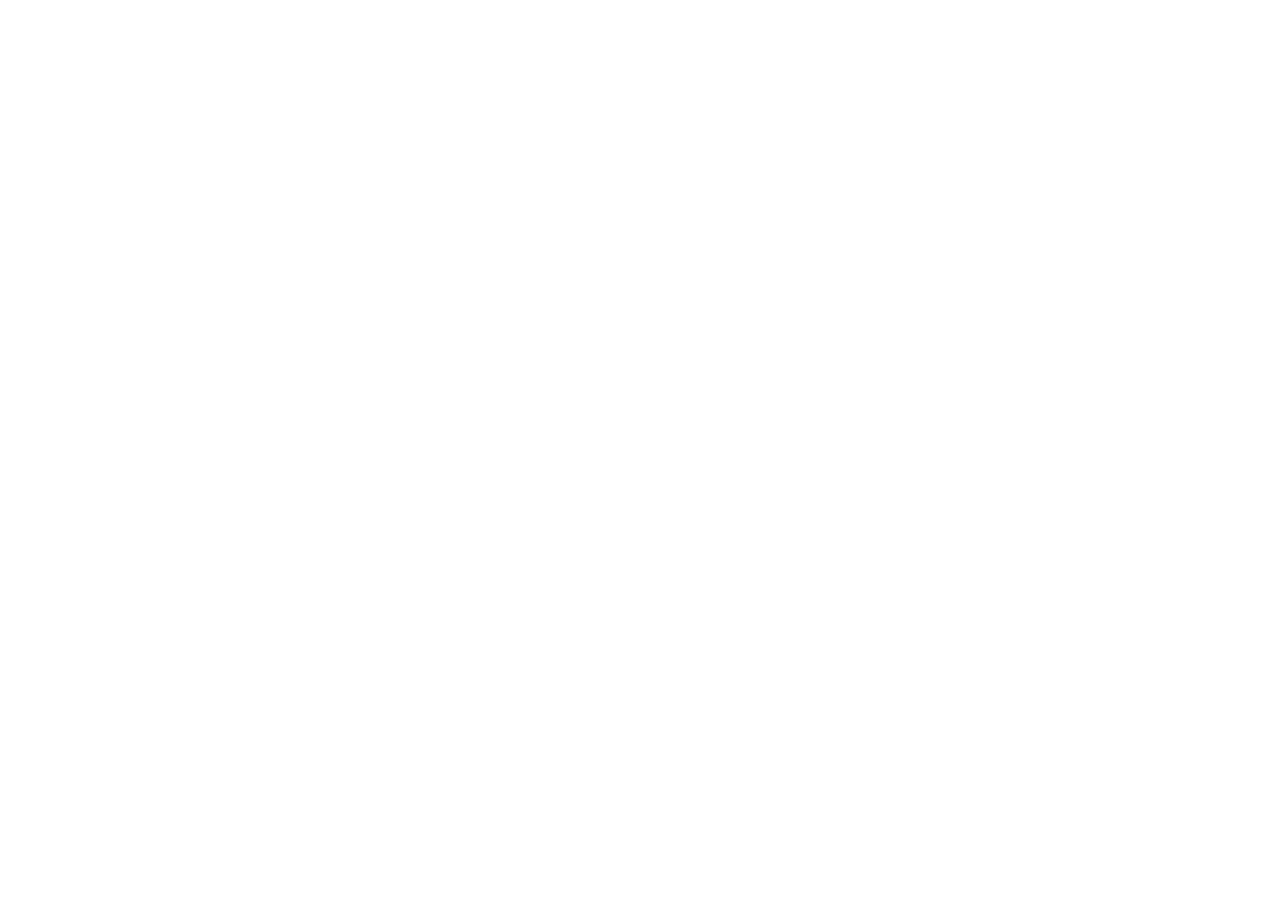
==== index.html @ 0353a4c0 "Add files via upload" ====
<!DOCTYPE html>
<html lang="en">
<head>
    <meta charset="UTF-8">
    <meta http-equiv="X-UA-Compatible" content="IE=edge">
    <link rel="icon" type="image/png" sizes="32x32" href="img/favicon-32x32.png">
    <meta name="desciption" content="Curso de desarrollo web con HTML, CSS y JavaScipt" />
    <meta name="viewport" content="width=device-width, initial-scale=1.0">
    <title>Trabajo 7</title>
    <link rel="stylesheet" href="css/style.css">
</head>
<body>
</body>
<script src="./js/ejercicios.js"></script>
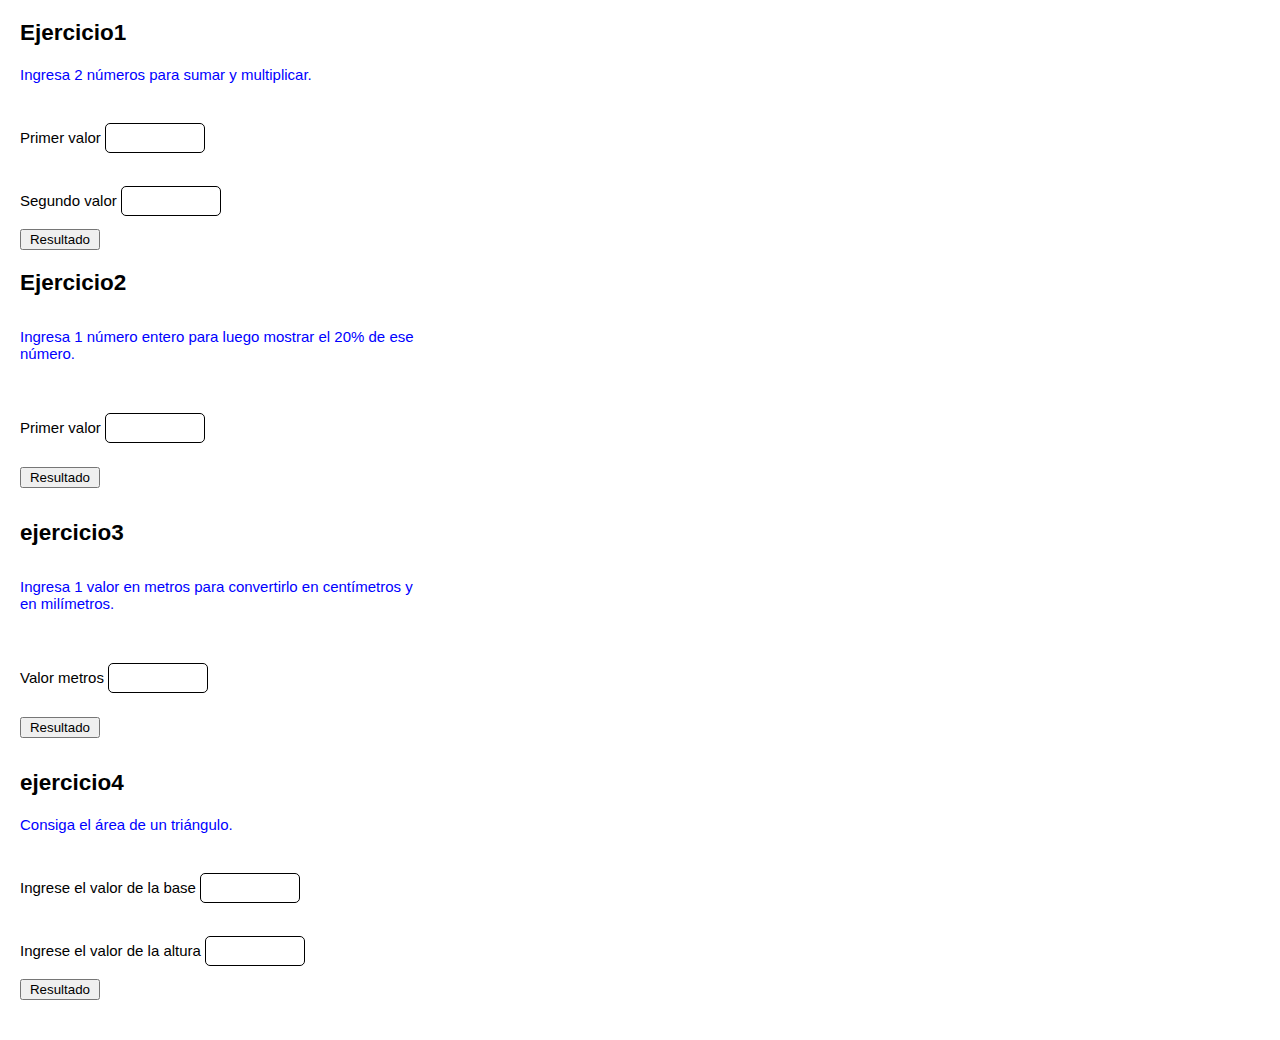
==== commit 5ee20e07: "Add files via upload" ====
--- a/index.html
+++ b/index.html
@@ -6,9 +6,74 @@
     <link rel="icon" type="image/png" sizes="32x32" href="img/favicon-32x32.png">
     <meta name="desciption" content="Curso de desarrollo web con HTML, CSS y JavaScipt" />
     <meta name="viewport" content="width=device-width, initial-scale=1.0">
-    <title>Trabajo 7</title>
-    <link rel="stylesheet" href="css/style.css">
+    <title>Trabajo 1</title>
+    <link rel="stylesheet" href="./css/style.css">
 </head>
 <body>
+    <section class="flex">
+        <h2>Ejercicio1</h2>
+        <p>Ingresa 2 números para sumar y multiplicar.</p>
+
+        <label for="valor1">Primer valor
+            <input type="number" id="valor1" class="box box1">
+        </label>
+
+        <label for="valor2">Segundo valor
+            <input type="number" id="valor2" class="box box2">
+        </label>
+    
+        <input type="button" id="btnResultado" value="Resultado" class="resultado">
+        
+        <p id="imprimir"></p>
+    </section>
+
+    <section class="flex">
+        <h2>Ejercicio2</h2>
+        <p>Ingresa 1 número entero para luego mostrar el 20% de ese número.</p>
+
+        <label for="primerValor">Primer valor
+            <input type="number" id="primerValor" class="box box1">
+        </label>
+
+    
+        <input type="button" id="btnResultado2" value="Resultado" class="resultado">
+        
+        <p id="imprimir2"></p>
+    </section>
+    
+    <section class="flex">
+        <h2>ejercicio3</h2>
+        <p>Ingresa 1 valor en metros para convertirlo en centímetros y en milímetros.</p>
+
+        <label for="valorMetros">Valor metros
+            <input type="number" id="valorMetros" class="box box1">
+        </label>
+
+        <input type="button" id="btnResultado3" value="Resultado" class="resultado">
+        
+        <p id="imprimir3"></p>
+    </section>
+
+    <section class="flex">
+        <h2>ejercicio4</h2>
+        <p>Consiga el área de un triángulo.</p>
+
+        <label for="valorBase">Ingrese el valor de la base
+            <input type="number" id="valorBase" class="box box1">
+        </label>
+
+        <label for="valorAltura">Ingrese el valor de la altura
+            <input type="number" id="valorAltura" class="box box1">
+        </label>
+
+        <input type="button" id="btnResultado4" value="Resultado" class="resultado">
+        
+        <p id="imprimir4"></p>
+    </section>
+
+    
 </body>
-<script src="./js/ejercicios.js"></script>+<script src="./Ejercicio1/ejercicio1.js"></script>
+<script src="./Ejercicio2/ejercicio2.js"></script>
+<script src="./Ejercicio3/ejercicio3.js"></script>
+<script src="./Ejercicio4/ejercicio4.js"></script>
--- a/css/style.css
+++ b/css/style.css
@@ -0,0 +1,43 @@
+*{
+    box-sizing: border-box;
+    margin: 0;
+}
+html{
+    font-size: 62.5%;
+}
+body{
+    font-size: 1.5rem;
+    margin: 2rem;
+    font-family: sans-serif;
+}
+.flex{
+    width: 400px;
+    height: 250px;
+    /* border: 1px solid black; */
+    display: flex;
+    flex-direction: column;
+    justify-content: space-between;
+}
+
+h2{
+    color: black;
+}
+
+p{
+    color: blue;
+    font-size: 1.5rem;
+}
+
+.resultado{
+    width:80px;
+}
+.box{
+    margin-top: 2rem;
+    border-radius: 0.5rem;
+    border: 1px solid black;
+    padding: 0 10px;
+    text-align: center;
+    width: 100px;
+    height: 30px;
+    margin-bottom: -2rem;
+}
